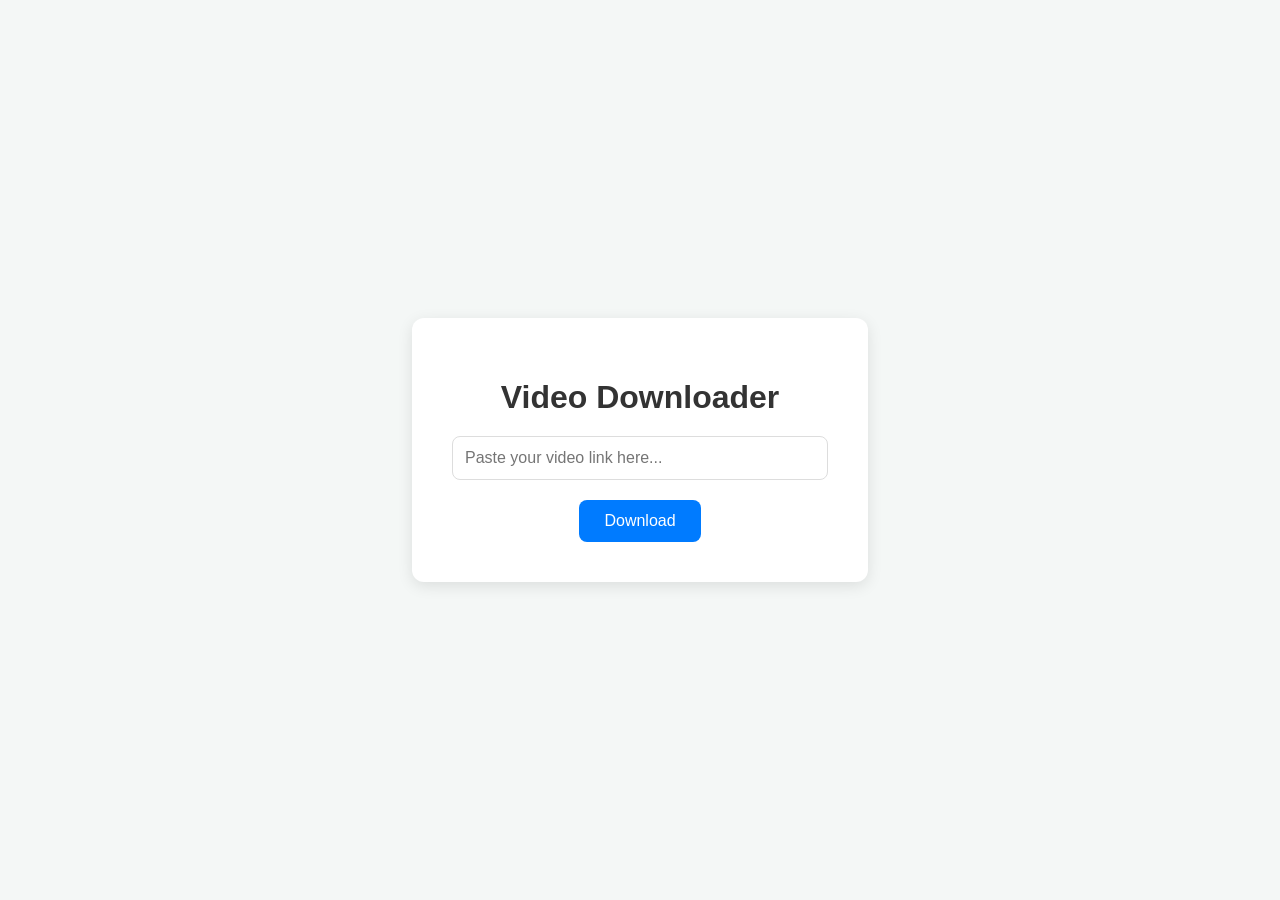
==== templates/index.html @ 13e78393 "Create index.html" ====
<!DOCTYPE html>
<html lang="en">
<head>
    <meta charset="UTF-8">
    <meta name="viewport" content="width=device-width, initial-scale=1.0">
    <title>Video Downloader</title>
    <style>
        body {
            font-family: -apple-system, BlinkMacSystemFont, 'Segoe UI', Roboto, Oxygen, Ubuntu, Cantarell, 'Open Sans', 'Helvetica Neue', sans-serif;
            display: flex;
            justify-content: center;
            align-items: center;
            height: 100vh;
            margin: 0;
            background-color: #f4f7f6;
        }
        .container {
            text-align: center;
            background-color: white;
            padding: 40px;
            border-radius: 12px;
            box-shadow: 0 4px 15px rgba(0, 0, 0, 0.1);
        }
        h1 {
            color: #333;
            margin-bottom: 20px;
        }
        form {
            display: flex;
            flex-direction: column;
            align-items: center;
        }
        .url-input {
            width: 350px;
            padding: 12px;
            margin-bottom: 20px;
            border: 1px solid #ddd;
            border-radius: 8px;
            font-size: 16px;
        }
        .download-btn {
            background-color: #007bff;
            color: white;
            border: none;
            padding: 12px 25px;
            border-radius: 8px;
            font-size: 16px;
            cursor: pointer;
            transition: background-color 0.3s;
        }
        .download-btn:hover {
            background-color: #0056b3;
        }
        .loader {
            display: none; /* Hidden by default */
            margin-top: 20px;
            font-size: 14px;
            color: #555;
        }
    </style>
</head>
<body>

    <div class="container">
        <h1>Video Downloader</h1>
        <form id="download-form" action="/download" method="POST">
            <input 
                type="url" 
                name="video_url" 
                class="url-input" 
                placeholder="Paste your video link here..." 
                required
            >
            <button type="submit" class="download-btn">Download</button>
        </form>
        <div id="loader" class="loader">
            Processing your video... Please wait.
        </div>
    </div>

    <script>
        // This script shows a "Processing" message when the user clicks download
        const form = document.getElementById('download-form');
        const loader = document.getElementById('loader');

        form.addEventListener('submit', () => {
            // Show the loader message
            loader.style.display = 'block';
        });
    </script>

</body>
      </html>
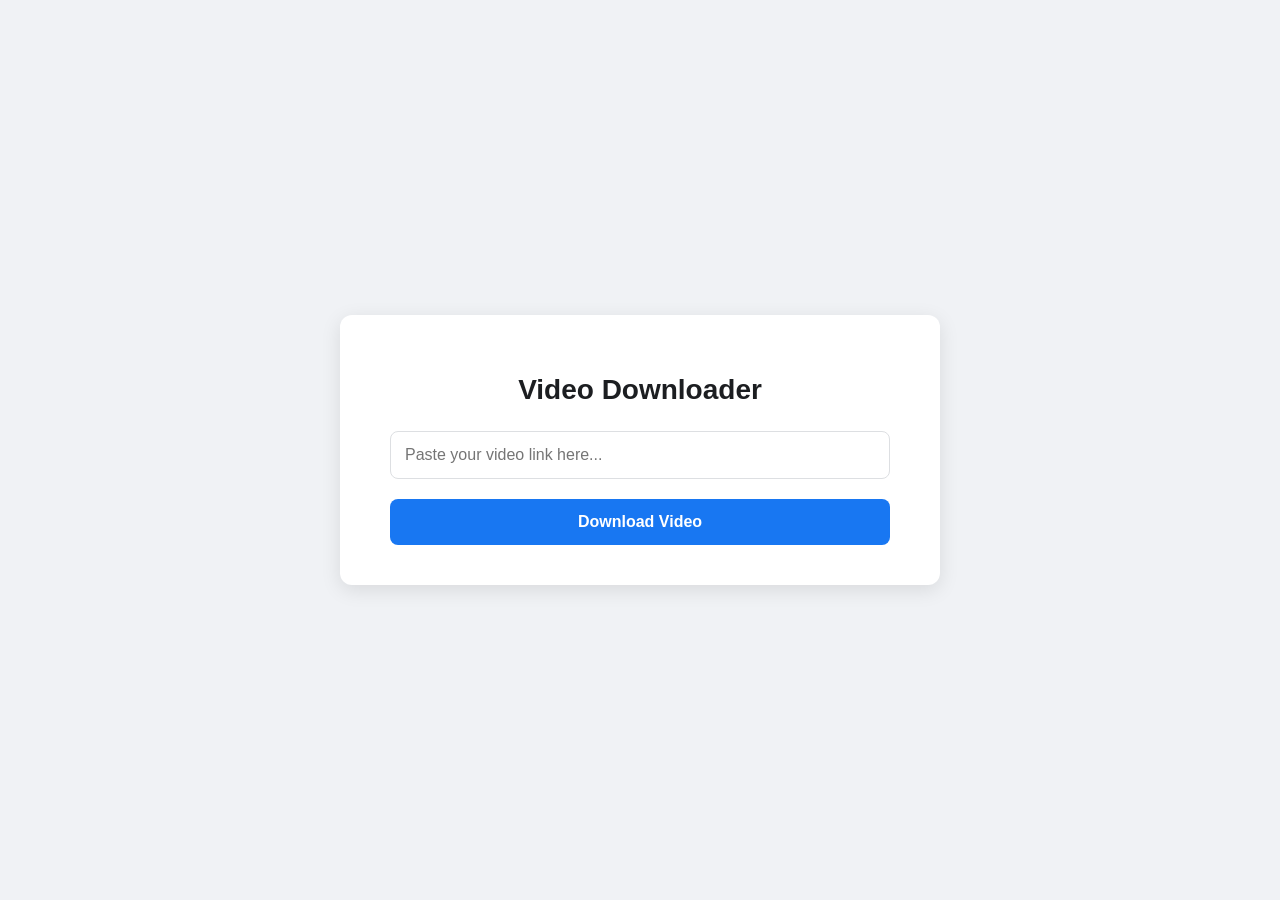
==== commit 1281e0f4: "Update index.html" ====
--- a/templates/index.html
+++ b/templates/index.html
@@ -3,7 +3,7 @@
 <head>
     <meta charset="UTF-8">
     <meta name="viewport" content="width=device-width, initial-scale=1.0">
-    <title>Video Downloader</title>
+    <title>Simple Video Downloader</title>
     <style>
         body {
             font-family: -apple-system, BlinkMacSystemFont, 'Segoe UI', Roboto, Oxygen, Ubuntu, Cantarell, 'Open Sans', 'Helvetica Neue', sans-serif;
@@ -12,18 +12,21 @@
             align-items: center;
             height: 100vh;
             margin: 0;
-            background-color: #f4f7f6;
+            background-color: #f0f2f5;
         }
         .container {
             text-align: center;
             background-color: white;
-            padding: 40px;
+            padding: 40px 50px;
             border-radius: 12px;
-            box-shadow: 0 4px 15px rgba(0, 0, 0, 0.1);
+            box-shadow: 0 5px 20px rgba(0, 0, 0, 0.1);
+            width: 90%;
+            max-width: 500px;
         }
         h1 {
-            color: #333;
-            margin-bottom: 20px;
+            color: #1c1e21;
+            margin-bottom: 25px;
+            font-size: 28px;
         }
         form {
             display: flex;
@@ -31,30 +34,33 @@
             align-items: center;
         }
         .url-input {
-            width: 350px;
-            padding: 12px;
+            width: 100%;
+            padding: 14px;
             margin-bottom: 20px;
-            border: 1px solid #ddd;
+            border: 1px solid #dddfe2;
             border-radius: 8px;
             font-size: 16px;
+            box-sizing: border-box; /* Important for padding */
         }
         .download-btn {
-            background-color: #007bff;
+            background-color: #1877f2;
             color: white;
             border: none;
-            padding: 12px 25px;
+            padding: 14px 28px;
             border-radius: 8px;
             font-size: 16px;
+            font-weight: bold;
             cursor: pointer;
-            transition: background-color 0.3s;
+            transition: background-color 0.3s ease;
+            width: 100%;
         }
         .download-btn:hover {
-            background-color: #0056b3;
+            background-color: #166fe5;
         }
         .loader {
             display: none; /* Hidden by default */
             margin-top: 20px;
-            font-size: 14px;
+            font-size: 15px;
             color: #555;
         }
     </style>
@@ -71,23 +77,25 @@
                 placeholder="Paste your video link here..." 
                 required
             >
-            <button type="submit" class="download-btn">Download</button>
+            <button type="submit" class="download-btn">Download Video</button>
         </form>
         <div id="loader" class="loader">
-            Processing your video... Please wait.
+            ⏳ Processing your video... Please wait.
         </div>
     </div>
 
     <script>
-        // This script shows a "Processing" message when the user clicks download
         const form = document.getElementById('download-form');
         const loader = document.getElementById('loader');
+        const button = document.querySelector('.download-btn');
 
         form.addEventListener('submit', () => {
-            // Show the loader message
+            // Show the loader message and change button text when form is submitted
             loader.style.display = 'block';
+            button.textContent = 'Processing...';
+            button.disabled = true; // Prevent multiple clicks
         });
     </script>
 
 </body>
-      </html>
+</html>
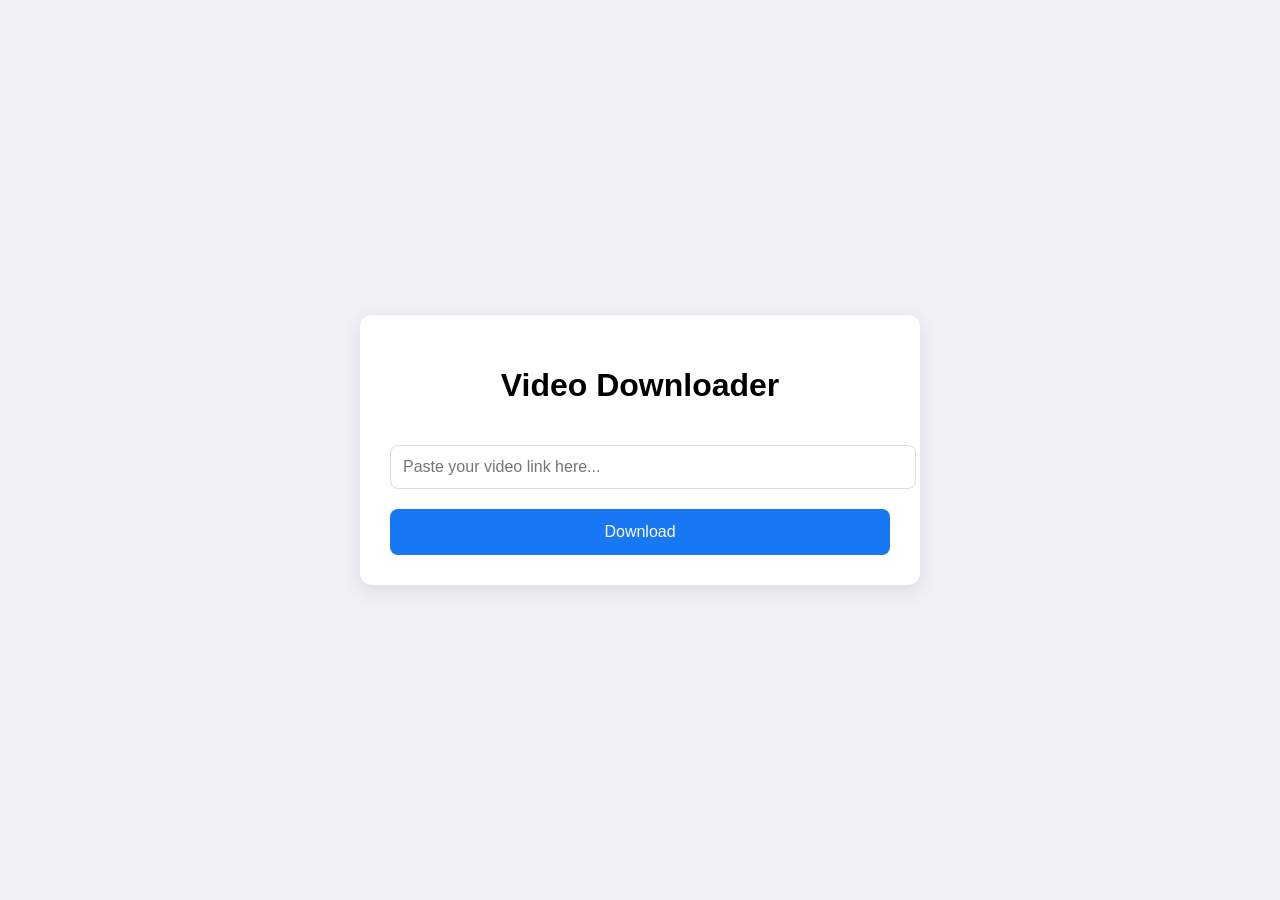
==== commit 28929799: "Update index.html" ====
--- a/templates/index.html
+++ b/templates/index.html
@@ -3,99 +3,122 @@
 <head>
     <meta charset="UTF-8">
     <meta name="viewport" content="width=device-width, initial-scale=1.0">
-    <title>Simple Video Downloader</title>
+    <title>Video Downloader</title>
+
     <style>
         body {
-            font-family: -apple-system, BlinkMacSystemFont, 'Segoe UI', Roboto, Oxygen, Ubuntu, Cantarell, 'Open Sans', 'Helvetica Neue', sans-serif;
+            font-family: Arial, sans-serif;
+            background: #f0f2f5;
+            height: 100vh;
+            margin: 0;
             display: flex;
             justify-content: center;
             align-items: center;
-            height: 100vh;
-            margin: 0;
-            background-color: #f0f2f5;
         }
+
         .container {
-            text-align: center;
-            background-color: white;
-            padding: 40px 50px;
+            width: 90%;
+            max-width: 500px;
+            background: white;
+            padding: 30px;
             border-radius: 12px;
             box-shadow: 0 5px 20px rgba(0, 0, 0, 0.1);
-            width: 90%;
-            max-width: 500px;
+            text-align: center;
         }
-        h1 {
-            color: #1c1e21;
-            margin-bottom: 25px;
-            font-size: 28px;
+
+        input {
+            width: 100%;
+            padding: 12px;
+            font-size: 16px;
+            border: 1px solid #ddd;
+            border-radius: 8px;
+            margin-top: 20px;
         }
-        form {
-            display: flex;
-            flex-direction: column;
-            align-items: center;
-        }
-        .url-input {
+
+        button {
+            margin-top: 20px;
             width: 100%;
             padding: 14px;
-            margin-bottom: 20px;
-            border: 1px solid #dddfe2;
-            border-radius: 8px;
             font-size: 16px;
-            box-sizing: border-box; /* Important for padding */
-        }
-        .download-btn {
-            background-color: #1877f2;
+            background: #1877f2;
             color: white;
             border: none;
-            padding: 14px 28px;
             border-radius: 8px;
-            font-size: 16px;
-            font-weight: bold;
             cursor: pointer;
-            transition: background-color 0.3s ease;
-            width: 100%;
         }
-        .download-btn:hover {
-            background-color: #166fe5;
+
+        button:hover {
+            background: #166fe5;
         }
-        .loader {
-            display: none; /* Hidden by default */
+
+        .status {
+            display: none;
             margin-top: 20px;
-            font-size: 15px;
             color: #555;
+        }
+
+        .error {
+            display: none;
+            margin-top: 20px;
+            color: red;
         }
     </style>
 </head>
 <body>
 
-    <div class="container">
-        <h1>Video Downloader</h1>
-        <form id="download-form" action="/download" method="POST">
-            <input 
-                type="url" 
-                name="video_url" 
-                class="url-input" 
-                placeholder="Paste your video link here..." 
-                required
-            >
-            <button type="submit" class="download-btn">Download Video</button>
-        </form>
-        <div id="loader" class="loader">
-            ⏳ Processing your video... Please wait.
-        </div>
-    </div>
+<div class="container">
+    <h1>Video Downloader</h1>
 
-    <script>
-        const form = document.getElementById('download-form');
-        const loader = document.getElementById('loader');
-        const button = document.querySelector('.download-btn');
+    <input id="videoInput" placeholder="Paste your video link here..." />
 
-        form.addEventListener('submit', () => {
-            // Show the loader message and change button text when form is submitted
-            loader.style.display = 'block';
-            button.textContent = 'Processing...';
-            button.disabled = true; // Prevent multiple clicks
-        });
-    </script>
+    <button onclick="downloadVideo()">Download</button>
+
+    <div id="status" class="status">⏳ Processing…</div>
+    <div id="error" class="error"></div>
+</div>
+
+<script>
+    async function downloadVideo() {
+        const url = document.getElementById("videoInput").value;
+        const status = document.getElementById("status");
+        const error = document.getElementById("error");
+
+        if (!url) return;
+
+        status.style.display = "block";
+        error.style.display = "none";
+        status.textContent = "⏳ Processing…";
+
+        try {
+            const res = await fetch(`/api/get_video_info?url=${encodeURIComponent(url)}`);
+
+            if (!res.ok) throw new Error("Failed to fetch video data.");
+
+            const data = await res.json();
+
+            if (data.error) throw new Error(data.error);
+
+            let bestUrl = null;
+
+            for (const f of data.formats) {
+                if (f.vcodec !== "none" && f.acodec !== "none" && f.ext === "mp4") {
+                    bestUrl = f.url;
+                    break;
+                }
+            }
+
+            if (!bestUrl) throw new Error("No downloadable MP4 found.");
+
+            status.textContent = "Download starting…";
+            window.location.href = bestUrl;
+
+        } catch (e) {
+            status.style.display = "none";
+            error.textContent = e.message;
+            error.style.display = "block";
+        }
+    }
+</script>
 
 </body>
 </html>
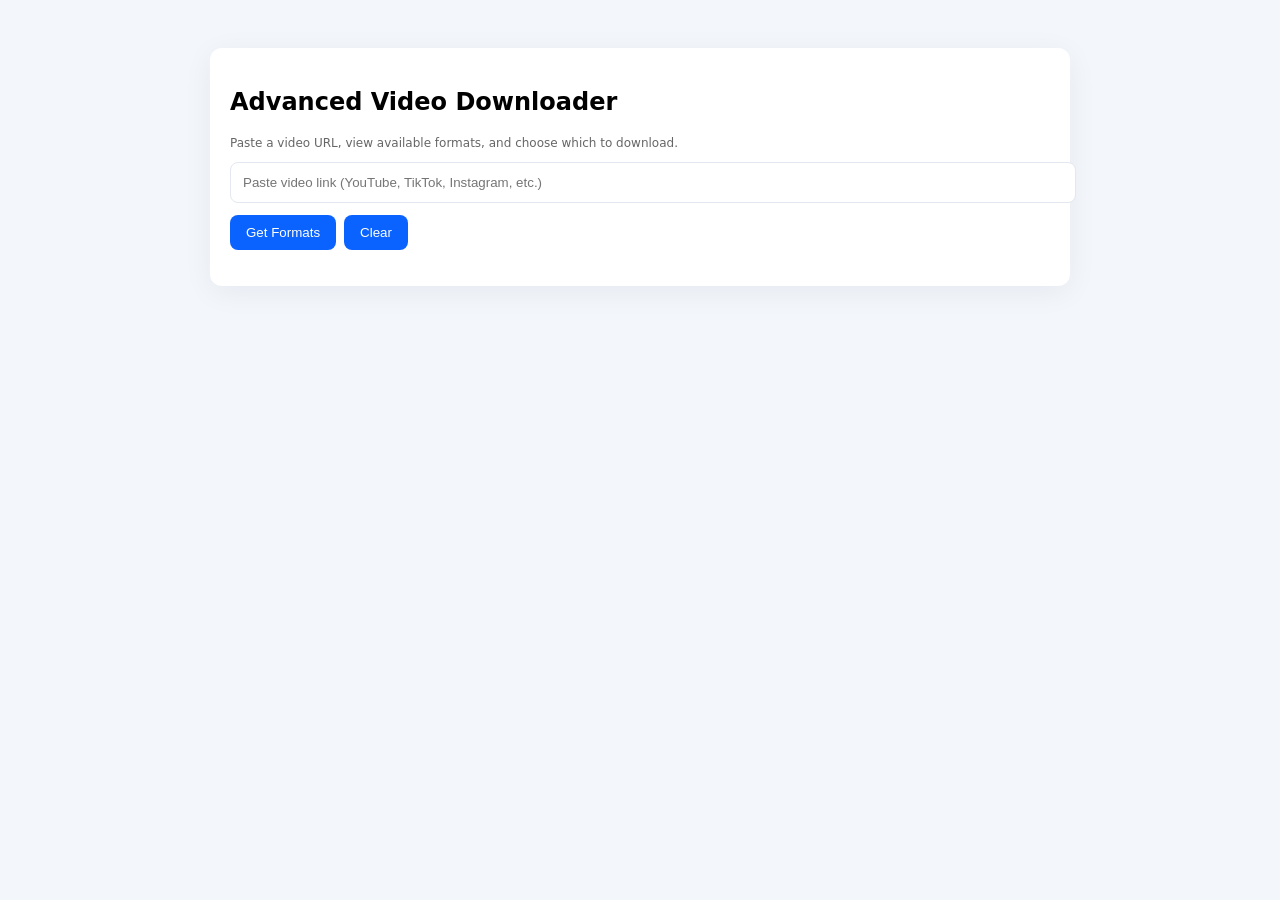
==== commit 9cdc23b9: "Update index.html" ====
--- a/templates/index.html
+++ b/templates/index.html
@@ -1,124 +1,128 @@
-<!DOCTYPE html>
+<!doctype html>
 <html lang="en">
 <head>
-    <meta charset="UTF-8">
-    <meta name="viewport" content="width=device-width, initial-scale=1.0">
-    <title>Video Downloader</title>
-
-    <style>
-        body {
-            font-family: Arial, sans-serif;
-            background: #f0f2f5;
-            height: 100vh;
-            margin: 0;
-            display: flex;
-            justify-content: center;
-            align-items: center;
-        }
-
-        .container {
-            width: 90%;
-            max-width: 500px;
-            background: white;
-            padding: 30px;
-            border-radius: 12px;
-            box-shadow: 0 5px 20px rgba(0, 0, 0, 0.1);
-            text-align: center;
-        }
-
-        input {
-            width: 100%;
-            padding: 12px;
-            font-size: 16px;
-            border: 1px solid #ddd;
-            border-radius: 8px;
-            margin-top: 20px;
-        }
-
-        button {
-            margin-top: 20px;
-            width: 100%;
-            padding: 14px;
-            font-size: 16px;
-            background: #1877f2;
-            color: white;
-            border: none;
-            border-radius: 8px;
-            cursor: pointer;
-        }
-
-        button:hover {
-            background: #166fe5;
-        }
-
-        .status {
-            display: none;
-            margin-top: 20px;
-            color: #555;
-        }
-
-        .error {
-            display: none;
-            margin-top: 20px;
-            color: red;
-        }
-    </style>
+  <meta charset="utf-8">
+  <meta name="viewport" content="width=device-width, initial-scale=1">
+  <title>Advanced Video Downloader</title>
+  <style>
+    body{font-family:system-ui,-apple-system,Segoe UI,Roboto,Arial;background:#f3f6fb;margin:0;padding:24px}
+    .card{max-width:820px;margin:24px auto;background:#fff;padding:20px;border-radius:12px;box-shadow:0 6px 30px rgba(7,15,30,0.06)}
+    input[type=text]{width:100%;padding:12px;border-radius:8px;border:1px solid #e3e7ef}
+    button{background:#0b63ff;color:#fff;padding:10px 16px;border-radius:8px;border:none;cursor:pointer}
+    button:disabled{opacity:.6}
+    .formats{margin-top:16px}
+    .format-item{display:flex;justify-content:space-between;align-items:center;padding:8px 0;border-bottom:1px solid #f0f2f6}
+    .meta{font-size:13px;color:#444}
+    .small{font-size:12px;color:#666}
+    .error{color:#b00020;margin-top:12px}
+  </style>
 </head>
 <body>
+  <div class="card">
+    <h2>Advanced Video Downloader</h2>
+    <p class="small">Paste a video URL, view available formats, and choose which to download.</p>
 
-<div class="container">
-    <h1>Video Downloader</h1>
+    <input id="videoUrl" type="text" placeholder="Paste video link (YouTube, TikTok, Instagram, etc.)" />
+    <div style="display:flex;margin-top:12px;gap:8px">
+      <button id="fetchBtn">Get Formats</button>
+      <button id="clearBtn" type="button">Clear</button>
+    </div>
 
-    <input id="videoInput" placeholder="Paste your video link here..." />
+    <div id="status" class="small" style="margin-top:12px;display:none">Loading…</div>
+    <div id="error" class="error" style="display:none"></div>
 
-    <button onclick="downloadVideo()">Download</button>
-
-    <div id="status" class="status">⏳ Processing…</div>
-    <div id="error" class="error"></div>
-</div>
+    <div id="formats" class="formats"></div>
+  </div>
 
 <script>
-    async function downloadVideo() {
-        const url = document.getElementById("videoInput").value;
-        const status = document.getElementById("status");
-        const error = document.getElementById("error");
+const fetchBtn = document.getElementById('fetchBtn')
+const clearBtn = document.getElementById('clearBtn')
+const urlInput = document.getElementById('videoUrl')
+const formatsDiv = document.getElementById('formats')
+const status = document.getElementById('status')
+const errorEl = document.getElementById('error')
 
-        if (!url) return;
+fetchBtn.addEventListener('click', async ()=>{
+  const url = urlInput.value.trim()
+  errorEl.style.display = 'none'
+  formatsDiv.innerHTML = ''
+  if(!url){ errorEl.textContent = 'Please enter a URL'; errorEl.style.display='block'; return }
 
-        status.style.display = "block";
-        error.style.display = "none";
-        status.textContent = "⏳ Processing…";
+  status.style.display = 'block'
+  status.textContent = 'Fetching formats…'
+  fetchBtn.disabled = true
 
-        try {
-            const res = await fetch(`/api/get_video_info?url=${encodeURIComponent(url)}`);
+  try{
+    const res = await fetch(`/api/info?url=${encodeURIComponent(url)}`)
+    if(!res.ok) throw new Error('Failed to fetch video data')
+    const data = await res.json()
+    if(data.error) throw new Error(data.error)
 
-            if (!res.ok) throw new Error("Failed to fetch video data.");
+    status.style.display = 'none'
 
-            const data = await res.json();
+    const title = document.createElement('div')
+    title.innerHTML = `<strong>${escapeHtml(data.title || 'Untitled')}</strong> <div class=\"small\">by ${escapeHtml(data.uploader || '')}</div>`
+    formatsDiv.appendChild(title)
 
-            if (data.error) throw new Error(data.error);
+    if(!data.formats || data.formats.length === 0){
+      formatsDiv.appendChild(document.createTextNode('No formats found'))
+      return
+    }
 
-            let bestUrl = null;
+    // Render format list
+    for(const f of data.formats){
+      const div = document.createElement('div')
+      div.className = 'format-item'
 
-            for (const f of data.formats) {
-                if (f.vcodec !== "none" && f.acodec !== "none" && f.ext === "mp4") {
-                    bestUrl = f.url;
-                    break;
-                }
-            }
+      const left = document.createElement('div')
+      left.innerHTML = `<div class=\"meta\">${escapeHtml(f.ext)} ${f.height ? f.height + 'p' : ''} ${f.format_note ? (' - ' + escapeHtml(f.format_note)) : ''}</div><div class=\"small\">format: ${escapeHtml(f.format_id)} ${f.filesize ? ('- ' + formatBytes(f.filesize)) : ''}</div>`
 
-            if (!bestUrl) throw new Error("No downloadable MP4 found.");
+      const right = document.createElement('div')
+      const btn = document.createElement('button')
+      btn.textContent = 'Download'
+      btn.onclick = ()=>{ startDownload(url, f.format_id) }
+      right.appendChild(btn)
 
-            status.textContent = "Download starting…";
-            window.location.href = bestUrl;
+      div.appendChild(left)
+      div.appendChild(right)
+      formatsDiv.appendChild(div)
+    }
 
-        } catch (e) {
-            status.style.display = "none";
-            error.textContent = e.message;
-            error.style.display = "block";
-        }
-    }
+  }catch(e){
+    errorEl.textContent = e.message
+    errorEl.style.display='block'
+    status.style.display = 'none'
+  }finally{
+    fetchBtn.disabled = false
+  }
+})
+
+clearBtn.addEventListener('click', ()=>{
+  urlInput.value = ''
+  formatsDiv.innerHTML = ''
+  errorEl.style.display = 'none'
+})
+
+function startDownload(url, format_id){
+  // Redirect browser to /download which will stream the file as attachment
+  const downloadUrl = `/download?url=${encodeURIComponent(url)}&format_id=${encodeURIComponent(format_id)}`
+  window.location.href = downloadUrl
+}
+
+function formatBytes(bytes){
+  if(!bytes) return ''
+  const sizes = ['Bytes','KB','MB','GB','TB']
+  if(bytes === 0) return '0 Byte'
+  const i = parseInt(Math.floor(Math.log(bytes) / Math.log(1024)), 10)
+  return Math.round(bytes / Math.pow(1024, i), 2) + ' ' + sizes[i]
+}
+
+function escapeHtml(text){
+  if(!text) return ''
+  return text.replace(/[&"'<>]/g, function(c){
+    return {'&':'&amp;','"':'&quot;','\'':'&#39;','<':'&lt;','>':'&gt;'}[c]
+  })
+}
 </script>
-
 </body>
-</html>
+    </html>
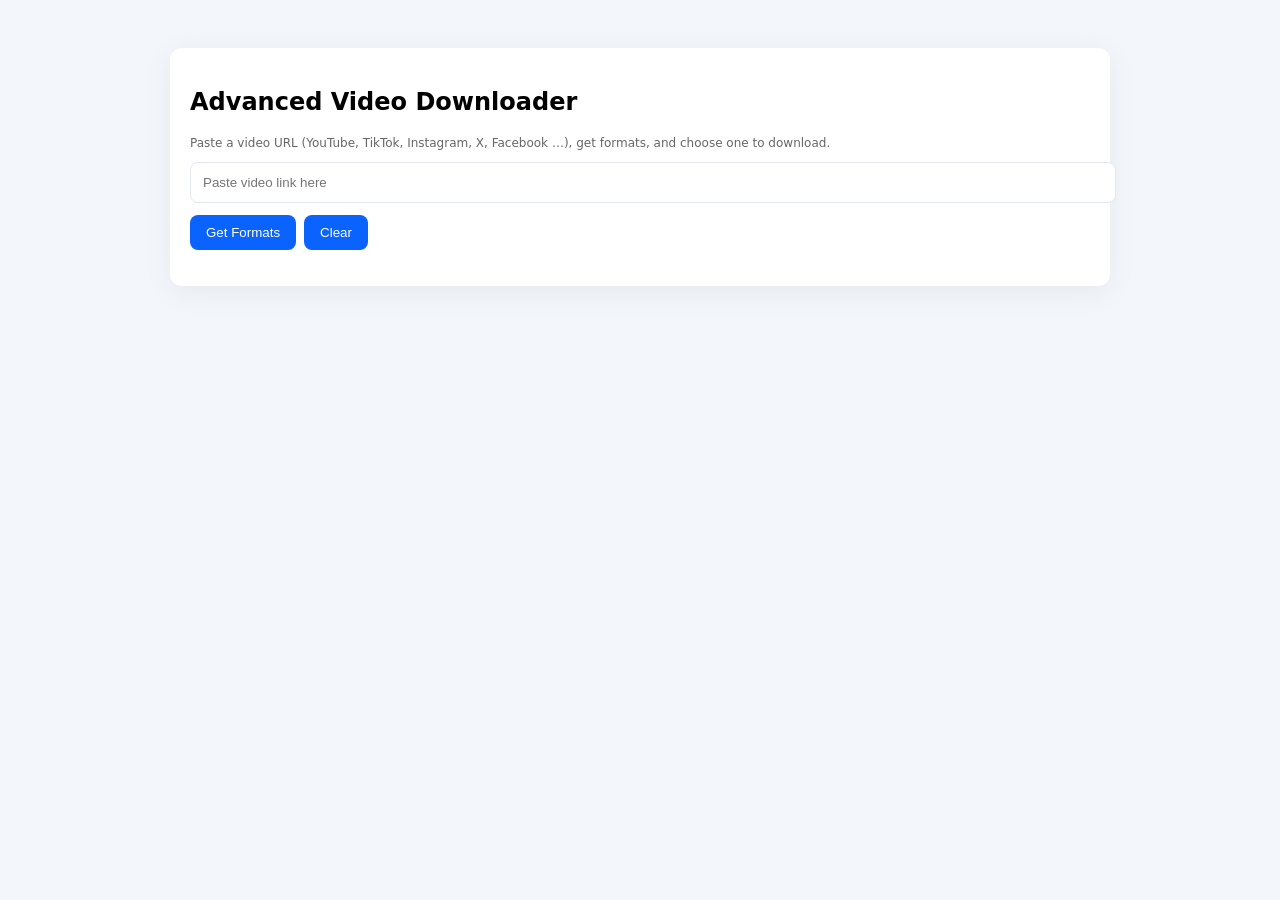
==== commit fbcf9ab5: "Update index.html" ====
--- a/templates/index.html
+++ b/templates/index.html
@@ -1,12 +1,12 @@
 <!doctype html>
 <html lang="en">
 <head>
-  <meta charset="utf-8">
-  <meta name="viewport" content="width=device-width, initial-scale=1">
+  <meta charset="utf-8" />
+  <meta name="viewport" content="width=device-width,initial-scale=1" />
   <title>Advanced Video Downloader</title>
   <style>
     body{font-family:system-ui,-apple-system,Segoe UI,Roboto,Arial;background:#f3f6fb;margin:0;padding:24px}
-    .card{max-width:820px;margin:24px auto;background:#fff;padding:20px;border-radius:12px;box-shadow:0 6px 30px rgba(7,15,30,0.06)}
+    .card{max-width:900px;margin:24px auto;background:#fff;padding:20px;border-radius:12px;box-shadow:0 6px 30px rgba(7,15,30,0.06)}
     input[type=text]{width:100%;padding:12px;border-radius:8px;border:1px solid #e3e7ef}
     button{background:#0b63ff;color:#fff;padding:10px 16px;border-radius:8px;border:none;cursor:pointer}
     button:disabled{opacity:.6}
@@ -20,9 +20,9 @@
 <body>
   <div class="card">
     <h2>Advanced Video Downloader</h2>
-    <p class="small">Paste a video URL, view available formats, and choose which to download.</p>
+    <p class="small">Paste a video URL (YouTube, TikTok, Instagram, X, Facebook …), get formats, and choose one to download.</p>
 
-    <input id="videoUrl" type="text" placeholder="Paste video link (YouTube, TikTok, Instagram, etc.)" />
+    <input id="videoUrl" type="text" placeholder="Paste video link here" />
     <div style="display:flex;margin-top:12px;gap:8px">
       <button id="fetchBtn">Get Formats</button>
       <button id="clearBtn" type="button">Clear</button>
@@ -61,7 +61,7 @@
     status.style.display = 'none'
 
     const title = document.createElement('div')
-    title.innerHTML = `<strong>${escapeHtml(data.title || 'Untitled')}</strong> <div class=\"small\">by ${escapeHtml(data.uploader || '')}</div>`
+    title.innerHTML = `<strong>${escapeHtml(data.title || 'Untitled')}</strong> <div class="small">by ${escapeHtml(data.uploader || '')}</div>`
     formatsDiv.appendChild(title)
 
     if(!data.formats || data.formats.length === 0){
@@ -69,13 +69,12 @@
       return
     }
 
-    // Render format list
     for(const f of data.formats){
       const div = document.createElement('div')
       div.className = 'format-item'
 
       const left = document.createElement('div')
-      left.innerHTML = `<div class=\"meta\">${escapeHtml(f.ext)} ${f.height ? f.height + 'p' : ''} ${f.format_note ? (' - ' + escapeHtml(f.format_note)) : ''}</div><div class=\"small\">format: ${escapeHtml(f.format_id)} ${f.filesize ? ('- ' + formatBytes(f.filesize)) : ''}</div>`
+      left.innerHTML = `<div class="meta">${escapeHtml(f.ext)} ${f.height ? f.height + 'p' : ''} ${f.format_note ? (' - ' + escapeHtml(f.format_note)) : ''}</div><div class="small">format: ${escapeHtml(f.format_id)} ${f.filesize ? ('- ' + formatBytes(f.filesize)) : ''}</div>`
 
       const right = document.createElement('div')
       const btn = document.createElement('button')
@@ -104,7 +103,6 @@
 })
 
 function startDownload(url, format_id){
-  // Redirect browser to /download which will stream the file as attachment
   const downloadUrl = `/download?url=${encodeURIComponent(url)}&format_id=${encodeURIComponent(format_id)}`
   window.location.href = downloadUrl
 }
@@ -120,9 +118,9 @@
 function escapeHtml(text){
   if(!text) return ''
   return text.replace(/[&"'<>]/g, function(c){
-    return {'&':'&amp;','"':'&quot;','\'':'&#39;','<':'&lt;','>':'&gt;'}[c]
+    return {'&':'&amp;','"':'&quot;',"'":'&#39;','<':'&lt;','>':'&gt;'}[c]
   })
 }
 </script>
 </body>
-    </html>
+  </html>
